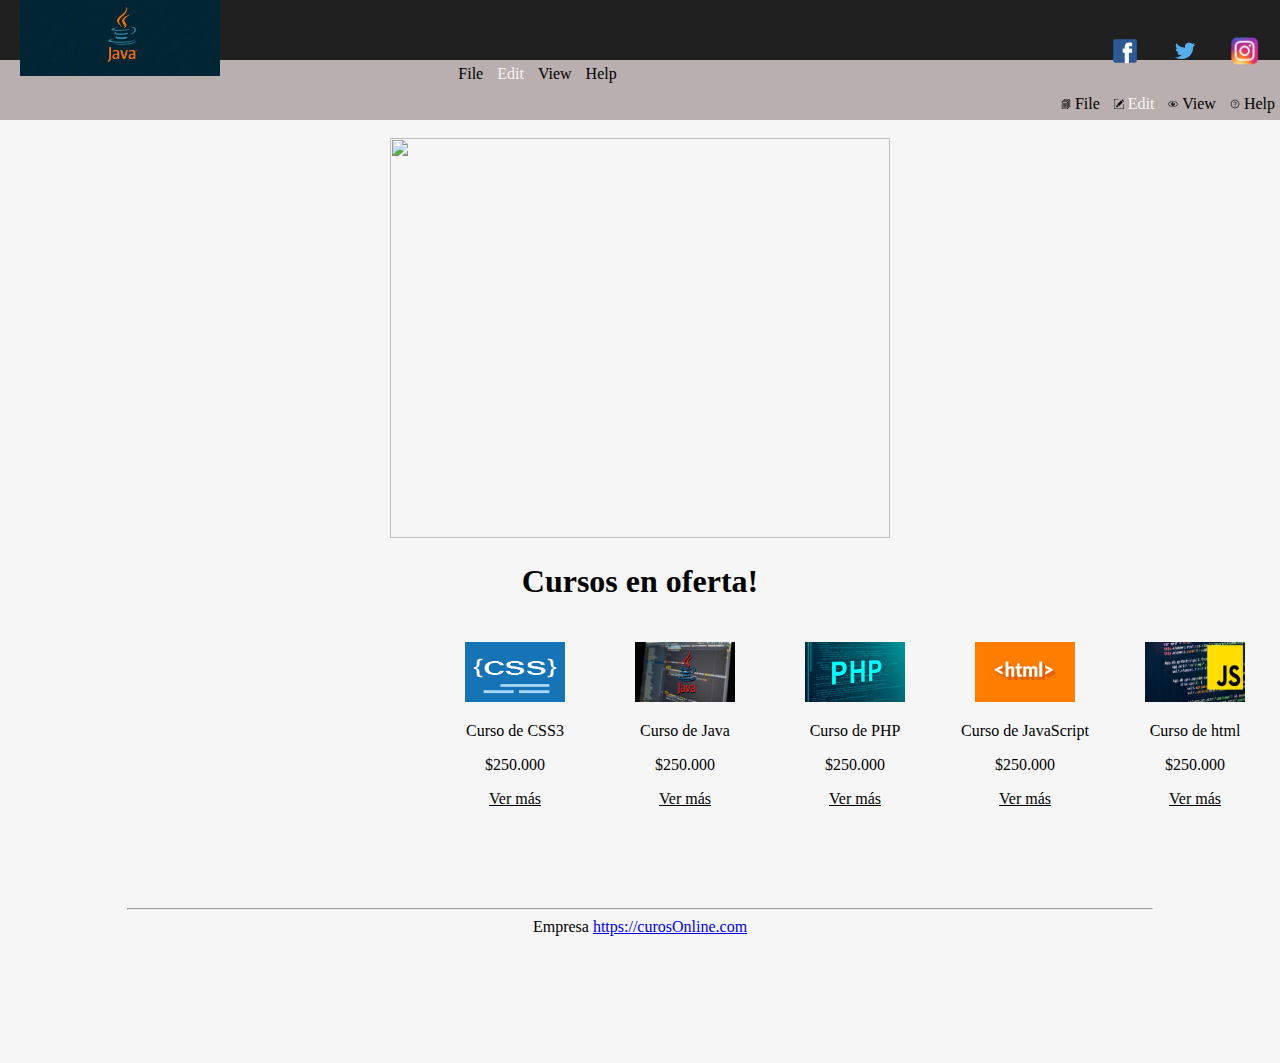
==== index.html @ 5cc45014 "Se agrega el proyecto" ====
<!DOCTYPE html>
<html lang="es">

<head>
    <meta charset="UTF-8">
    <meta http-equiv="X-UA-Compatible" content="IE=edge">
    <meta name="viewport" content="width=device-width, initial-scale=1.0">
    <link rel="stylesheet" href="styles.css">
    <title> Curos Online </title>
</head>

<body>
   

    <header class="header">
        <img style="display: flex; align-items: flex-start; width: 200px; margin-top: 20px; margin-left: 20px;"
            src="img/logo.jpg" alt="">
        <a href="https://instagram.com"><img

                style="margin-top: -40px; margin-left: 20px; margin-right:20px; float: right; color: white; width: 30px;"
                src="img/inst.png.opdownload"></a>
        <a href="https://twitter.com"><img

                style="margin-top: -40px; margin-left: 20px; margin-right:80px; float: right; color: white; width: 30px;"
                src="img/twit.png.opdownload"></a>
        <a href="https://twitter.com"><img

                style="margin-top: -40px; margin-left: 20px; margin-right:125px; float: right; color: white; width: 60px;"
                src="img/logotipo-facebook.png"></a>
    </header>

    <ul class="menu">
        <li><a href="file.html">File</a></li>
        <li><a style="color: rgb(248, 245, 240);" href="index.html">Edit</a></li>
        <li><a href="view.html">View</a></li>
        <li><a href="help.html">Help</a></li>
    </ul>

    <ul class="menu2">
        <li><a href="file.html"><img src="img/Files-PNG-HD.png" width="10px"> File</a></li>
        <li><a style="color: rgb(248, 245, 240);" href="index.html"><img src="img/edit.png" width="10px"> Edit</a></li>
        <li><a href="view.html"><img src="img/view.png" width="10px"> View</a></li>
        <li><a href="help.html"><img src="img/help.png" width="10px"> Help</a></li>
    </ul>
    <br>
    <img src="https://www.elestudiante.com.co/wp-content/uploads/2020/04/cursos-online-de-programacion.jpg" width="500px" height="400px" alt="">
    <br>
    <h1 style="color: black;">Cursos en oferta!</h1>

    
        <a href="js.html" style="text-decoration: none; color: unset">
            <div class="select1" style="color: black; float: right; margin: 20px">
                <img src="img/js.jpg" width="100px" height="60px" alt="">
                <p>Curso de html</p>
                <p>$250.000</p>
                <a href="js.html" style="color: black;"> Ver más </a>
                <br>
            </div>



            <a href="html5.html" style="text-decoration: none; color: unset">
                <div class="select1" style="color: black; float: right; margin: 20px">
                    <img src="img/html.jpg" width="100px" height="60px" alt="">
                    <p>Curso de JavaScript</p>
                    <p>$250.000</p>
                    <a href="html5.html" style="color: black;"> Ver más </a>
                    <br>
                </div>

            <a href="php.html" style="text-decoration: none; color: unset">
                <div class="select1" style="color: black; float: right; margin: 20px">
                    <img src="img/php.jpg" width="100px" height="60px" alt="">
                    <p>Curso de PHP</p>
                    <p>$250.000</p>
                    <a href="php.html" style="color: black;"> Ver más </a>
                    <br>
                </div>
            </a>

            <a href="java.html" style="text-decoration: none; color: unset">
                <div class="select1" style="color: black; float: right; margin: 20px; margin-bottom: 100px;">
                    <img src="img/java.jpg" width="100px" height="60px" alt="">
                    <p>Curso de Java</p>
                    <p>$250.000</p>
                    <a href="java.html" style="color: black;"> Ver más </a>
                    <br>
                </div>
            </a>
            <a href="css.html" style="text-decoration: none; color: unset">
                <div class="select1" style="color: black; float: right; margin: 20px">
                    <img src="img/css.png" width="100px" height="60px" alt="">
                    <p>Curso de CSS3</p>
                    <p>$250.000</p>
                    <a href="css.html" style="color: black;"> Ver más </a>
                    <br>
                </div>
            </a>
    </div>
    <br>
    <br>
    <footer style="color: black; width: 100%; height: 45%;">
        <hr width="80%">
        Empresa <a href="a">https://curosOnline.com</a>
    </footer>
</body>

</html>
---- styles.css ----
body,
html {
    height: 100%;
    margin: 0;
}

body {
    align-items: center;
    text-align: center;
    align-content: center;
    background-color: rgba(245, 245, 245, 0.877);
}

.menu,
.menu2 {
    list-style: none;
    padding: 0px;
    margin: 0px;
    text-align: center;
    background-color: rgb(185, 175, 175);
    height: 30px;
    width: 100%;
}

.menu2 {
    text-align: right;
}

.menu li a,
.menu2 li a {
    text-decoration: none;
    color: black;
    padding: 5px;
    display: block;
}

.menu li,
.menu2 li {
    display: inline-block;
    text-align: center;
}

.menu a:hover,
.menu2 a:hover {
    color: whitesmoke;
}

.header {
    height: 60px;
    margin-top: -20px;
    background-color: #202020;
}

input[type="search"] {
    border-radius: 2px;
    background: white;
    padding: 5px 20px;
    border: 1px solid black;
    width: 400px;
    outline: none;
    color: black;
}

button {
    background-color: rgb(255, 217, 0);
    border: 1px solid black;
    height: 30px;
}

#botones:hover {
    background-color: white;
    cursor: pointer;
}

.container {
    text-align: left;
    float: left;
    margin-top: 30px;
    margin-left: 100px;
    width: 800px;
    border: 1px solid black;
    padding: 1px 20px;
}

.container2 {
    float: right;
    text-align: left;
    margin-top: 30px;
    margin-right: 30px;
    margin-bottom: 100px;
    width: 300px;
    height: 90%;
    border: 1px solid black;
    padding: 1px 20px;
}

.select:hover {
    box-shadow: 5px 8px 12px black;
    transition: all 0.5 ease-in-out;
    border: 1px solid black;
    cursor: pointer;
}

.select1 {
    width: 130px;
}

.select1:hover {
    box-shadow: 5px 8px 12px black;
    transition: all 0.5 ease-in-out;
    transform: scale(1.1);
    cursor: pointer;
}

[id="heart"],
[id="heart1"],
[id="heart2"] {
    position: absolute;
    right: 40%;
}

[id="heart"]:checked+label,
[id="heart1"]:checked+label,
[id="heart2"]:checked+label {
    color: #e2264d;
    -webkit-filter: none;
    filter: none;
    will-change: font-size;
    -webkit-animation: heart 1s cubic-bezier(0.17, 0.89, 0.32, 1.49);
    animation: heart 1s cubic-bezier(0.17, 0.89, 0.32, 1.49);
}

[id="heart"]:checked+label:before,
[id="heart"]:checked+label:after,
[id="heart1"]:checked+label:before,
[id="heart1"]:checked+label:after,
[id="heart2"]:checked+label:before,
[id="heart2"]:checked+label:after {
    -webkit-animation: inherit;
    animation: inherit;
    -webkit-animation-timing-function: ease-out;
    animation-timing-function: ease-out;
}

[id="heart"]:checked+label:before,
[id="heart1"]:checked+label:before,
[id="heart2"]:checked+label:before {
    will-change: transform, border-width, border-color;
    -webkit-animation-name: bubble;
    animation-name: bubble;
}

[id="heart"]:checked+label:after,
[id="heart1"]:checked+label:after,
[id="heart2"]:checked+label:after {
    will-change: opacity, box-shadow;
    -webkit-animation-name: sparkles;
    animation-name: sparkles;
}

[id="heart"]:focus+label,
[id="heart1"]:focus+label,
[id="heart2"]:focus+label {
    text-shadow: 0 0 3px white, 0 1px 1px white, 0 -1px 1px white, 1px 0 1px white, -1px 0 1px white;
}

[for="heart"],
[for="heart1"],
[for="heart2"] {
    -webkit-align-self: center;
    -ms-flex-item-align: center;
    align-self: center;
    position: relative;
    color: #888;
    font-size: 1.5em;
    -webkit-filter: grayscale(1);
    filter: grayscale(1);
    -webkit-user-select: none;
    -moz-user-select: none;
    -ms-user-select: none;
    user-select: none;
    cursor: pointer;
}

[for="heart"]:before,
[for="heart"]:after,
[for="heart1"]:before,
[for="heart1"]:after,
[for="heart2"]:before,
[for="heart2"]:after {
    position: absolute;
    z-index: -1;
    border-radius: 50%;
    content: "";
}

[for="heart"]:before,
[for="heart1"]:before,
[for="heart2"]:before {
    box-sizing: border-box;
    margin: -2.25rem;
    border: solid 2.25rem #e2264d;
    width: 4.5rem;
    height: 4.5rem;
    -webkit-transform: scale(0);
    transform: scale(0);
}

@-webkit-keyframes heart {

    0%,
    17.5% {
        font-size: 0;
    }
}

@keyframes heart {

    0%,
    17.5% {
        font-size: 0;
    }
}

@-webkit-keyframes bubble {
    15% {
        -webkit-transform: scale(1);
        transform: scale(1);
        border-color: #a477c2;
        border-width: 2.25rem;
    }

    30%,
    100% {
        -webkit-transform: scale(1);
        transform: scale(1);
        border-color: #b97fe0;
        border-width: 0;
    }
}

@keyframes bubble {
    15% {
        -webkit-transform: scale(1);
        transform: scale(1);
        border-color: #bd90db;
        border-width: 2.25rem;
    }

    30%,
    100% {
        -webkit-transform: scale(1);
        transform: scale(1);
        border-color: #c385ec;
        border-width: 0;
    }
}
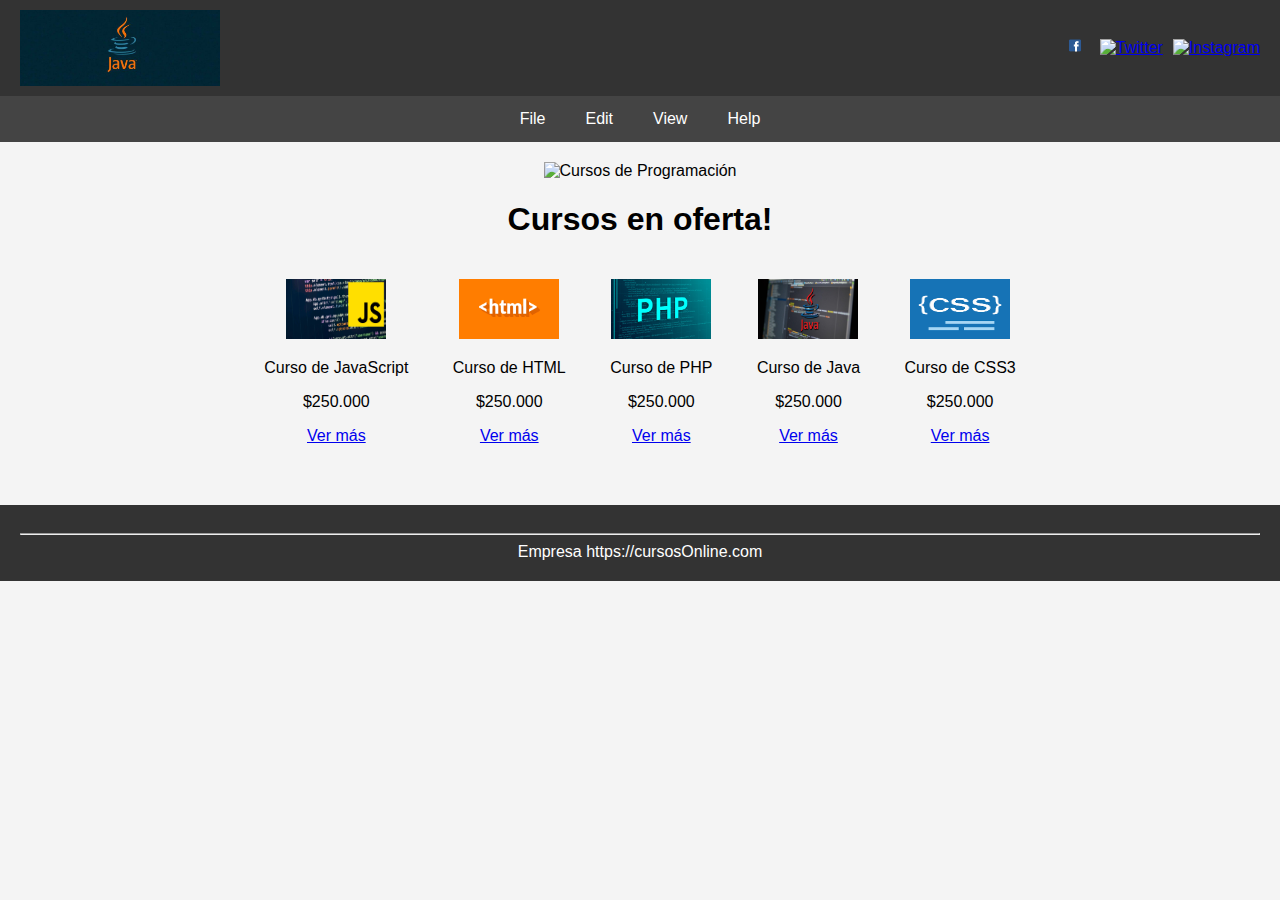
==== commit 437144ed: "Proyecto web1 yuliana G" ====
--- a/index.html
+++ b/index.html
@@ -6,102 +6,158 @@
     <meta http-equiv="X-UA-Compatible" content="IE=edge">
     <meta name="viewport" content="width=device-width, initial-scale=1.0">
     <link rel="stylesheet" href="styles.css">
-    <title> Curos Online </title>
+    <title>Cursos de Programación</title>
+    <style>
+        body {
+            font-family: Arial, sans-serif;
+            margin: 0;
+            padding: 0;
+            background-color: #f4f4f4;
+        }
+
+        .header {
+            display: flex;
+            justify-content: space-between;
+            align-items: center;
+            background-color: #333;
+            padding: 10px 20px;
+        }
+
+        .header img {
+            width: 200px;
+        }
+
+        .social-icons {
+            display: flex;
+            align-items: center;
+        }
+
+        .social-icons img {
+            width: 30px;
+            margin-left: 10px;
+        }
+
+        .menu {
+            list-style-type: none;
+            margin: 0;
+            padding: 0;
+            overflow: hidden;
+            background-color: #444;
+            display: flex;
+            justify-content: center;
+        }
+
+        .menu li {
+            float: left;
+        }
+
+        .menu li a {
+            display: block;
+            color: white;
+            text-align: center;
+            padding: 14px 20px;
+            text-decoration: none;
+        }
+
+        .menu li a:hover {
+            background-color: #555;
+        }
+
+        .content {
+            padding: 20px;
+            text-align: center;
+        }
+
+        .course {
+            display: inline-block;
+            margin: 20px;
+            text-align: center;
+        }
+
+        .course img {
+            width: 100px;
+            height: 60px;
+        }
+
+        .footer {
+            text-align: center;
+            padding: 20px;
+            background-color: #333;
+            color: white;
+            margin-top: 20px;
+        }
+
+        .footer a {
+            color: #fff;
+            text-decoration: none;
+        }
+
+        .footer a:hover {
+            text-decoration: underline;
+        }
+    </style>
 </head>
 
 <body>
-   
-
     <header class="header">
-        <img style="display: flex; align-items: flex-start; width: 200px; margin-top: 20px; margin-left: 20px;"
-            src="img/logo.jpg" alt="">
-        <a href="https://instagram.com"><img
-
-                style="margin-top: -40px; margin-left: 20px; margin-right:20px; float: right; color: white; width: 30px;"
-                src="img/inst.png.opdownload"></a>
-        <a href="https://twitter.com"><img
-
-                style="margin-top: -40px; margin-left: 20px; margin-right:80px; float: right; color: white; width: 30px;"
-                src="img/twit.png.opdownload"></a>
-        <a href="https://twitter.com"><img
-
-                style="margin-top: -40px; margin-left: 20px; margin-right:125px; float: right; color: white; width: 60px;"
-                src="img/logotipo-facebook.png"></a>
+        <img src="img/logo.jpg" alt="Logo">
+        <div class="social-icons">
+            <a href="https://facebook.com"><img src="img/logotipo-facebook.png" alt="Facebook"></a>
+            <a href="https://twitter.com"><img src="img/twit.png.opdownload" alt="Twitter"></a>
+            <a href="https://instagram.com"><img src="img/inst.png.opdownload" alt="Instagram"></a>
+        </div>
     </header>
 
     <ul class="menu">
         <li><a href="file.html">File</a></li>
-        <li><a style="color: rgb(248, 245, 240);" href="index.html">Edit</a></li>
+        <li><a href="index.html">Edit</a></li>
         <li><a href="view.html">View</a></li>
         <li><a href="help.html">Help</a></li>
     </ul>
 
-    <ul class="menu2">
-        <li><a href="file.html"><img src="img/Files-PNG-HD.png" width="10px"> File</a></li>
-        <li><a style="color: rgb(248, 245, 240);" href="index.html"><img src="img/edit.png" width="10px"> Edit</a></li>
-        <li><a href="view.html"><img src="img/view.png" width="10px"> View</a></li>
-        <li><a href="help.html"><img src="img/help.png" width="10px"> Help</a></li>
-    </ul>
-    <br>
-    <img src="https://www.elestudiante.com.co/wp-content/uploads/2020/04/cursos-online-de-programacion.jpg" width="500px" height="400px" alt="">
-    <br>
-    <h1 style="color: black;">Cursos en oferta!</h1>
+    <div class="content">
+        <img src="https://cursando.cl/wp-content/uploads/2019/04/cursos-de-programacion-chile.jpg" width="500px" height="400px" alt="Cursos de Programación">
+        <h1>Cursos en oferta!</h1>
 
-    
-        <a href="js.html" style="text-decoration: none; color: unset">
-            <div class="select1" style="color: black; float: right; margin: 20px">
-                <img src="img/js.jpg" width="100px" height="60px" alt="">
-                <p>Curso de html</p>
-                <p>$250.000</p>
-                <a href="js.html" style="color: black;"> Ver más </a>
-                <br>
-            </div>
+        <div class="course">
+            <img src="img/js.jpg" alt="Curso de JavaScript">
+            <p>Curso de JavaScript</p>
+            <p>$250.000</p>
+            <a href="js.html">Ver más</a>
+        </div>
 
+        <div class="course">
+            <img src="img/html.jpg" alt="Curso de HTML">
+            <p>Curso de HTML</p>
+            <p>$250.000</p>
+            <a href="html5.html">Ver más</a>
+        </div>
 
+        <div class="course">
+            <img src="img/php.jpg" alt="Curso de PHP">
+            <p>Curso de PHP</p>
+            <p>$250.000</p>
+            <a href="php.html">Ver más</a>
+        </div>
 
-            <a href="html5.html" style="text-decoration: none; color: unset">
-                <div class="select1" style="color: black; float: right; margin: 20px">
-                    <img src="img/html.jpg" width="100px" height="60px" alt="">
-                    <p>Curso de JavaScript</p>
-                    <p>$250.000</p>
-                    <a href="html5.html" style="color: black;"> Ver más </a>
-                    <br>
-                </div>
+        <div class="course">
+            <img src="img/java.jpg" alt="Curso de Java">
+            <p>Curso de Java</p>
+            <p>$250.000</p>
+            <a href="java.html">Ver más</a>
+        </div>
 
-            <a href="php.html" style="text-decoration: none; color: unset">
-                <div class="select1" style="color: black; float: right; margin: 20px">
-                    <img src="img/php.jpg" width="100px" height="60px" alt="">
-                    <p>Curso de PHP</p>
-                    <p>$250.000</p>
-                    <a href="php.html" style="color: black;"> Ver más </a>
-                    <br>
-                </div>
-            </a>
+        <div class="course">
+            <img src="img/css.png" alt="Curso de CSS">
+            <p>Curso de CSS3</p>
+            <p>$250.000</p>
+            <a href="css.html">Ver más</a>
+        </div>
+    </div>
 
-            <a href="java.html" style="text-decoration: none; color: unset">
-                <div class="select1" style="color: black; float: right; margin: 20px; margin-bottom: 100px;">
-                    <img src="img/java.jpg" width="100px" height="60px" alt="">
-                    <p>Curso de Java</p>
-                    <p>$250.000</p>
-                    <a href="java.html" style="color: black;"> Ver más </a>
-                    <br>
-                </div>
-            </a>
-            <a href="css.html" style="text-decoration: none; color: unset">
-                <div class="select1" style="color: black; float: right; margin: 20px">
-                    <img src="img/css.png" width="100px" height="60px" alt="">
-                    <p>Curso de CSS3</p>
-                    <p>$250.000</p>
-                    <a href="css.html" style="color: black;"> Ver más </a>
-                    <br>
-                </div>
-            </a>
-    </div>
-    <br>
-    <br>
-    <footer style="color: black; width: 100%; height: 45%;">
-        <hr width="80%">
-        Empresa <a href="a">https://curosOnline.com</a>
+    <footer class="footer">
+        <hr>
+        Empresa <a href="https://cursosOnline.com">https://cursosOnline.com</a>
     </footer>
 </body>
 
